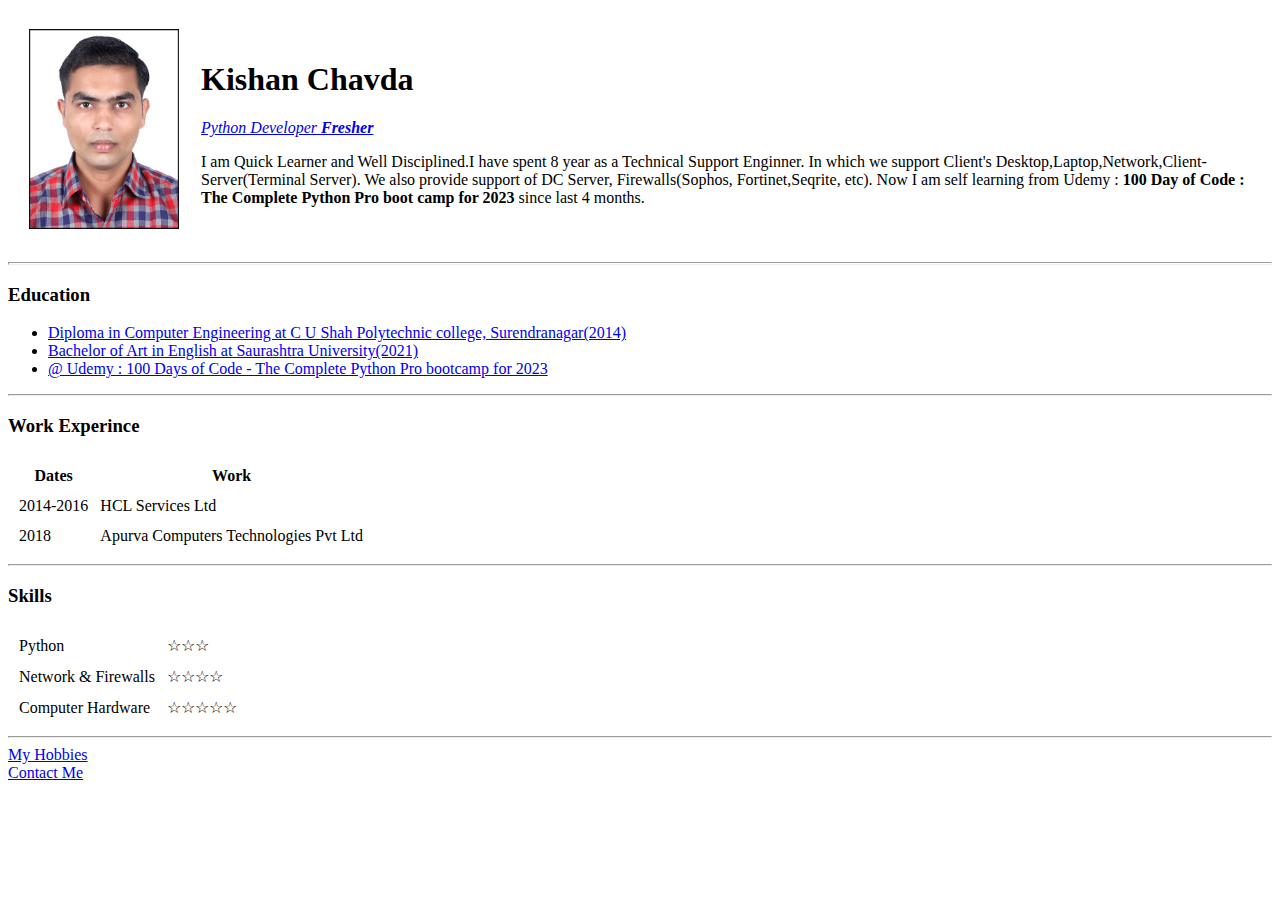
==== index.html @ d75021e4 "Add initial cv website files" ====
<!DOCTYPE html>
<html lang="en" dir="ltr">
  <head>
    <meta charset="utf-8">
    <title>Kishan Chavda</title>
  </head>
  <body>
    <table cellspacing = "20">
      <tr>
        <td><img src="kishan.jpg" alt=""width="150" height="200"></td>
        <td><h1>Kishan Chavda</h1>
        <p><em><a href="https://www.google.com/">Python Developer <strong> Fresher </strong></a></em></p>
        <p>I am Quick Learner and Well Disciplined.I have spent 8 year as a Technical Support Enginner.
        In which we support Client's Desktop,Laptop,Network,Client-Server(Terminal Server). We also provide support of DC Server,
      Firewalls(Sophos, Fortinet,Seqrite, etc). Now I am self learning from Udemy : <b>100 Day of Code : The Complete Python Pro boot camp for 2023</b>
         since last 4 months. </p></td>
      </tr>
    </table>
     <hr size = 3>
     <h3>Education</h3>
     <ul>
       <li><a href="http://www.cusp.cteguj.in/">Diploma in Computer Engineering at C U Shah Polytechnic college, Surendranagar(2014)</a></li>
       <li><a href="https://external.saurashtrauniversity.co.in/index.aspx">Bachelor of Art in English at Saurashtra University(2021)</a></li>
       <li><a href="https://www.udemy.com/course/the-complete-web-development-bootcamp/">@ Udemy : 100 Days of Code - The Complete Python Pro bootcamp for 2023</a></li>
     </ul>
     <hr>
     <h3>Work Experince</h3>
     <table cellspacing="10">
       <thead>
         <tr>
           <th>Dates</th>
           <th>Work</th>
         </tr>
       </thead>
       <tr>
         <td>2014-2016</td>
         <td>HCL Services Ltd</td>
       </tr>
       <tr>
         <td>2018</td>
         <td>Apurva Computers Technologies Pvt Ltd</td>
       </tr>
     </table>
     <hr>
     <h3>Skills</h3>
     <table cellspacing= "10">
           <tr>
             <td>Python</td>
             <td>☆☆☆<td>
           </tr>
           <tr>
             <td>Network & Firewalls</td>
             <td>☆☆☆☆</td>
           </tr>
          <tr>
            <td>Computer Hardware</td>
            <td>☆☆☆☆☆</td>
          </tr>
     </table>
     <hr>
     <a href="hobbies.html">My Hobbies</a><br>
     <a href="contact_me.html">Contact Me</a>
  </body>
</html>
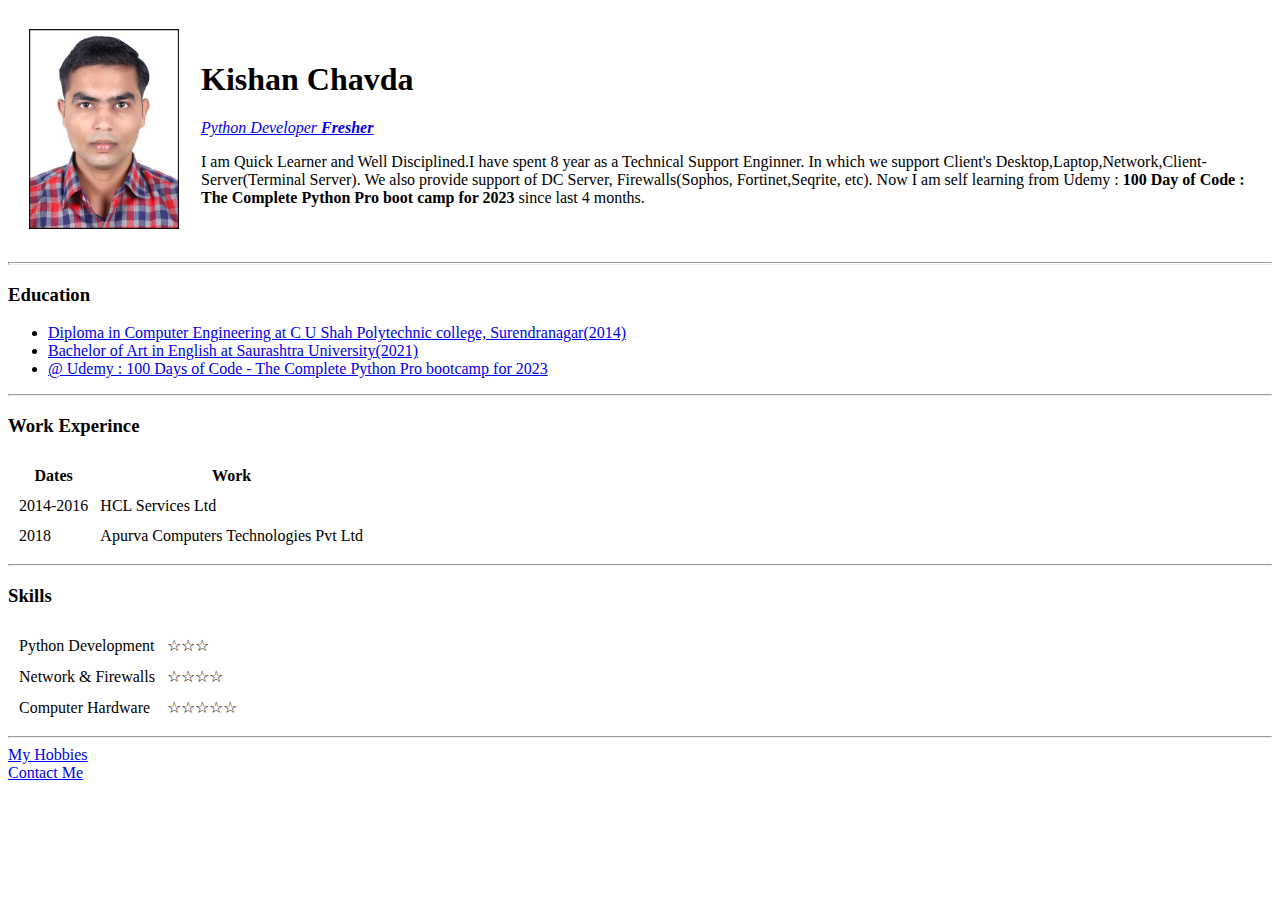
==== commit 4b2ec1b3: "update index.html" ====
--- a/index.html
+++ b/index.html
@@ -45,7 +45,7 @@
      <h3>Skills</h3>
      <table cellspacing= "10">
            <tr>
-             <td>Python</td>
+             <td>Python Development</td>
              <td>☆☆☆<td>
            </tr>
            <tr>
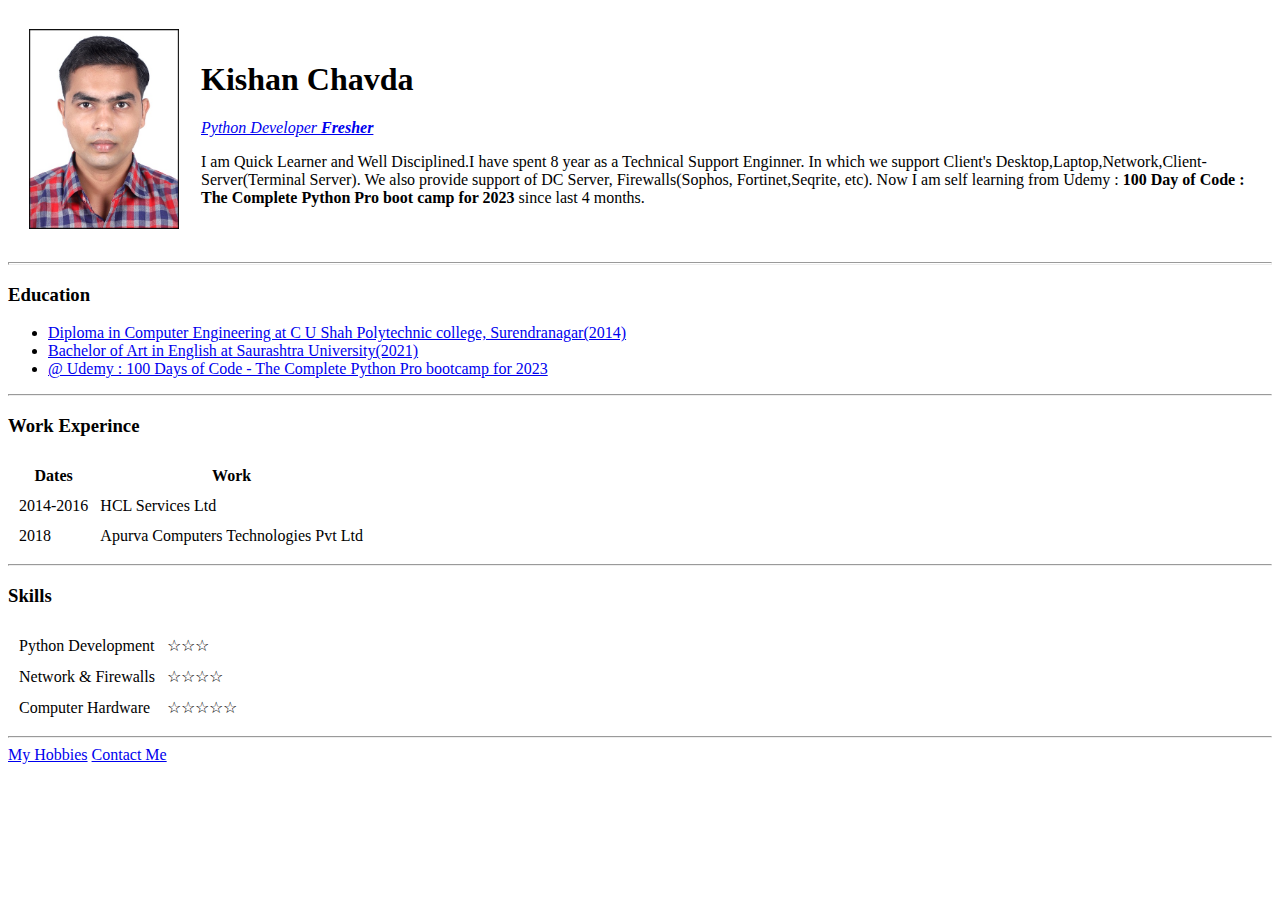
==== commit c9347616: "Update index.html" ====
--- a/index.html
+++ b/index.html
@@ -58,7 +58,7 @@
           </tr>
      </table>
      <hr>
-     <a href="hobbies.html">My Hobbies</a><br>
+     <a href="hobbies.html">My Hobbies</a>
      <a href="contact_me.html">Contact Me</a>
   </body>
 </html>
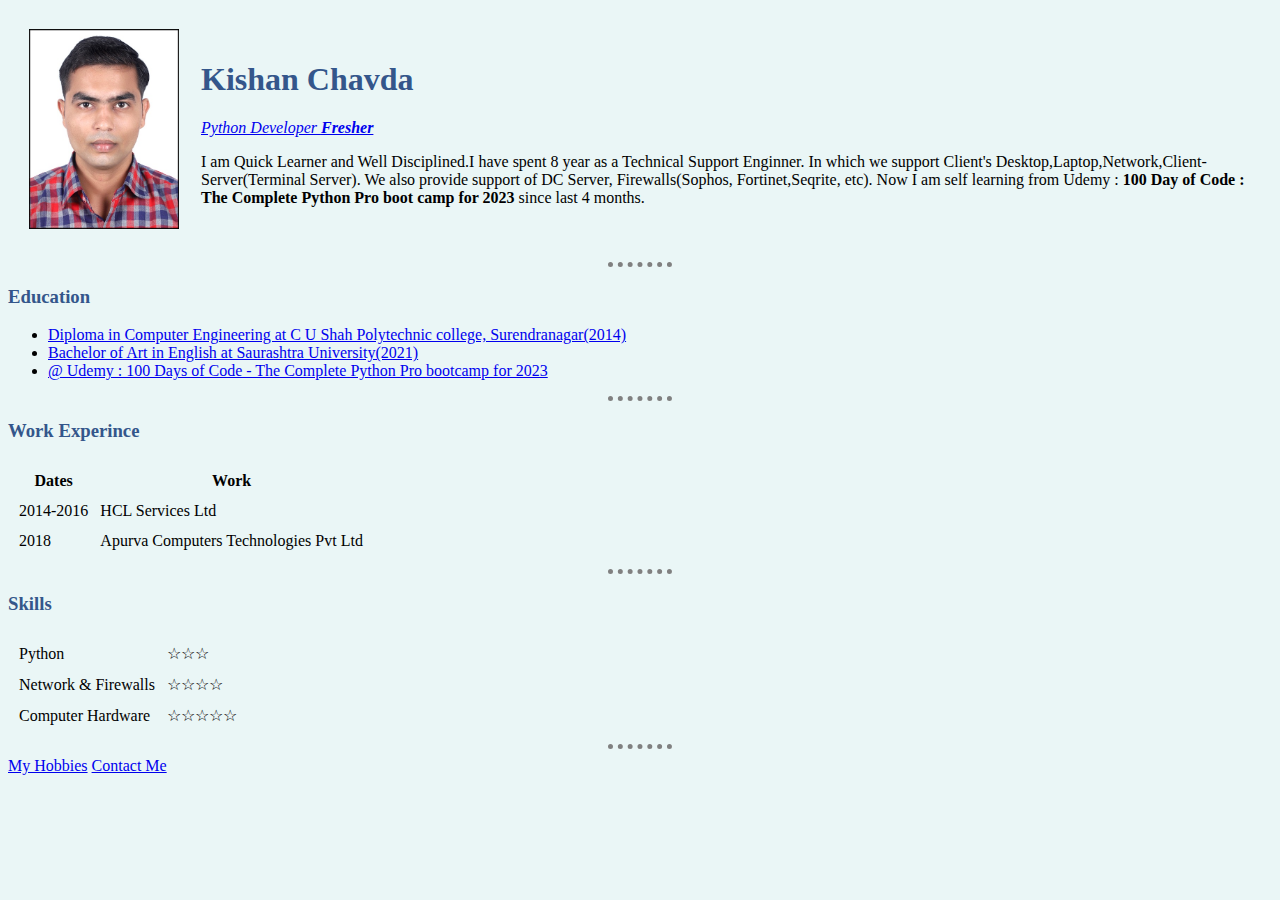
==== commit 3d444711: "Add files via upload" ====
--- a/index.html
+++ b/index.html
@@ -3,6 +3,7 @@
   <head>
     <meta charset="utf-8">
     <title>Kishan Chavda</title>
+    <link rel="stylesheet" href="styles.css">
   </head>
   <body>
     <table cellspacing = "20">
@@ -16,7 +17,7 @@
          since last 4 months. </p></td>
       </tr>
     </table>
-     <hr size = 3>
+     <hr>
      <h3>Education</h3>
      <ul>
        <li><a href="http://www.cusp.cteguj.in/">Diploma in Computer Engineering at C U Shah Polytechnic college, Surendranagar(2014)</a></li>
@@ -45,7 +46,7 @@
      <h3>Skills</h3>
      <table cellspacing= "10">
            <tr>
-             <td>Python Development</td>
+             <td>Python</td>
              <td>☆☆☆<td>
            </tr>
            <tr>
--- a/styles.css
+++ b/styles.css
@@ -0,0 +1,19 @@
+body {
+  background-color: #EAF6F6;
+}
+
+hr {
+  border-style: none;
+  border-top-style: dotted;
+  border-color: grey;
+  border-width: 5px;
+  width: 5%;
+}
+
+h1{
+  color: #34568B;
+}
+
+h3 {
+  color: #34568B;
+}
